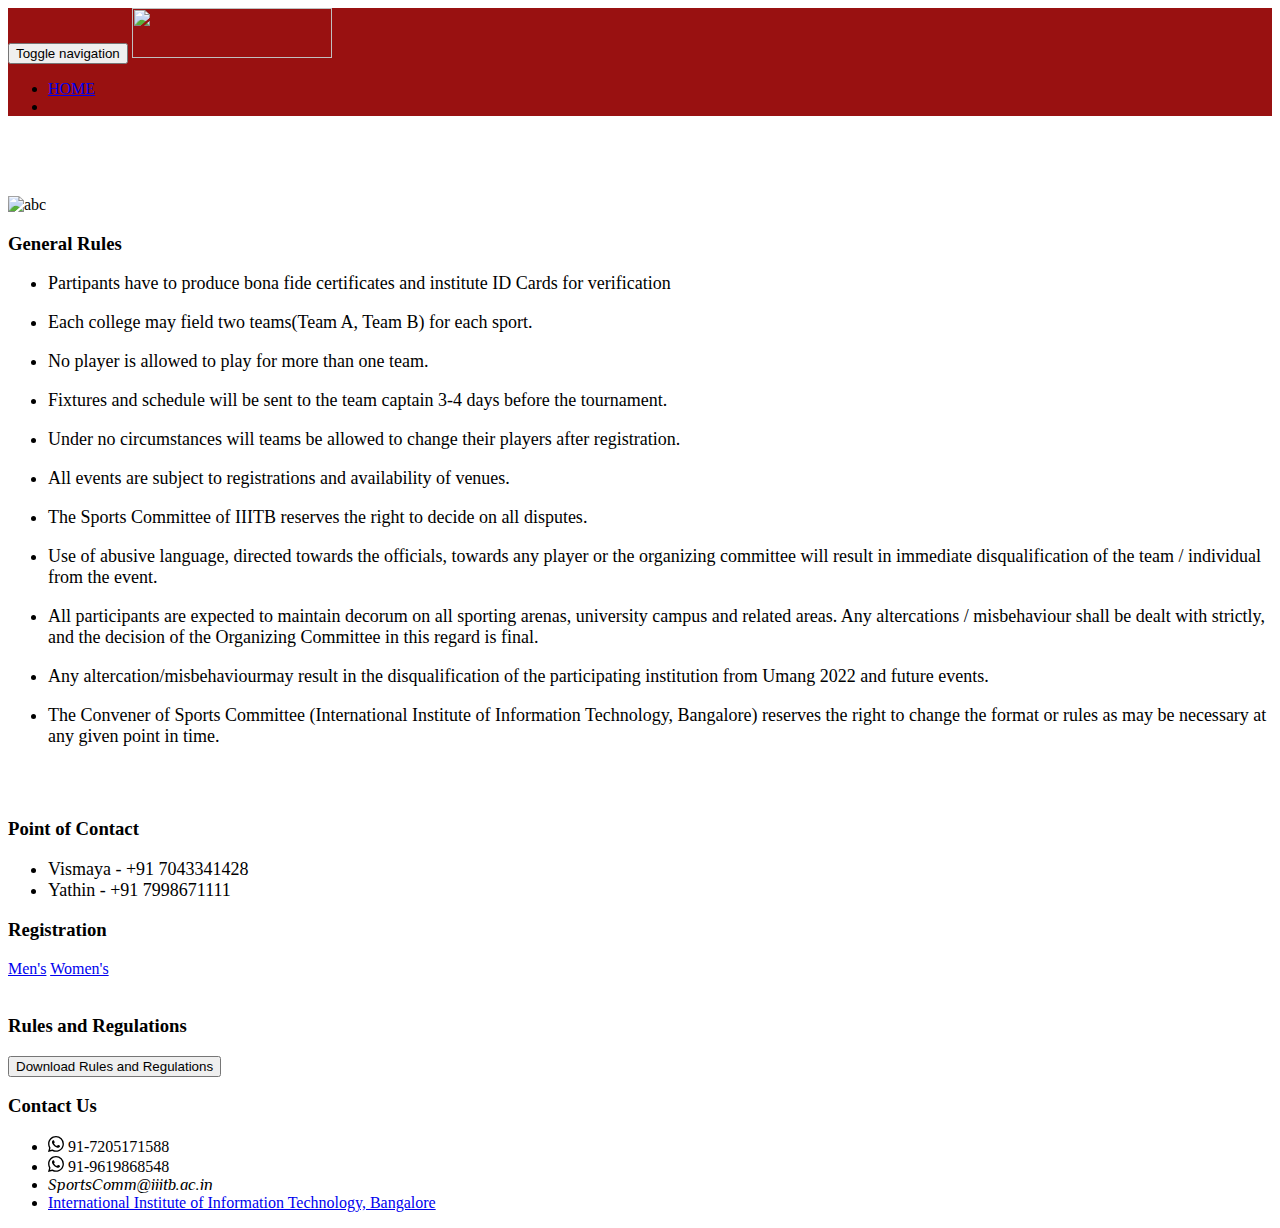
==== badminton.html @ 41f488d3 "Rules Updated" ====
<!DOCTYPE html>
<html lang="en">
  <head>
    <meta charset="utf-8">
    <meta http-equiv="X-UA-Compatible" content="IE=edge">
    <meta name="viewport" content="width=device-width, initial-scale=1">
    <title>Umang</title>
    <link href="css/bootstrap.min.css" rel="stylesheet">
    <link href="css/global.css" rel="stylesheet">
	<link href="css/details.css" rel="stylesheet">
	<link href="css/element.css" rel="stylesheet">
	<link rel="stylesheet" type="text/css" href="css/font-awesome.min.css" />
	<link href="https://fonts.googleapis.com/css?family=Philosopher" rel="stylesheet">
   <script src="js/jquery-2.1.1.min.js"></script>
    <script src="js/bootstrap.min.js"></script>
</head>

<body>
   <section id="header" class="clearfix" style = "background:#991111">
      <nav class="navbar navbar-default navbar-fixed-top" role="navigation" style = "background:#991111">
           <div class="container" style = "background:#991111">
              <!-- Brand and toggle get grouped for better mobile display -->
              <div class="navbar-header">
            <button class="navbar-toggle" type="button" data-toggle="collapse" data-target="#bs-example-navbar-collapse-1">
              <span class="sr-only">Toggle navigation</span>
              <span class="icon-bar"></span>
              <span class="icon-bar"></span>
              <span class="icon-bar"></span>
           </button>
        <a href="index.html"><img src="./img/Umang_logo_white.png"/ width = "200px" height="50px"></a>
        </div>
              <!-- Collect the nav links, forms, and other content for toggling -->
              <div class="collapse navbar-collapse" id="bs-example-navbar-collapse-1" style = "background:#991111">
                  <ul class="nav navbar-nav navbar-right">
                    <li class="active"><a href="index.html">HOME</a></li>
     
                      <!-- <li class="well_1 clearfix"><a href="#"><i class="fa fa-facebook"></i></a></li> -->
                    <li class="well_1 clearfix"><a href="https://www.instagram.com/umang_iiitb"><i class="fa fa-instagram"></i></a></li>
                    <!-- <li class="well_1 clearfix"><a href="#"><i class="fa fa-twitter"></i></a></li> -->
              </div><!-- /.navbar-collapse -->
           </div><!-- /.container-fluid -->
        </nav>
     </section>




<section id="details_main">
 <div class="container  myflex">
  <div class="row">
   <div class="about_1">
    <h1 style="color: white;">BADMINTON</h1>
   </div>
  </div>
 </div>
</section>
<section id="blog">


 <div class="container">
  <div class="row">
   <div class="blog_1 clearfix  myflex">
    <div class="col-sm-7">
	 <div class="blog_2">
	 	<img src="img/badminton.png" alt="abc" class="img_responsive">
	  <h3>General Rules</h3>
	  
	  <ul style="list-style-type:disc">


      <li style = "display: list-item; font-size: 18px;">Partipants have to produce bona fide certificates and institute ID Cards for verification </li>
      <br>
  
      <li style = "display: list-item; font-size: 18px;">Each college may field two teams(Team A, Team B) for each sport.</li>
      <br>
      <li style = "display: list-item; font-size: 18px;">No player is allowed to play for more than one team.</li>
      <br>
      <li style = "display: list-item; font-size: 18px;">Fixtures and schedule will be sent to the team captain 3-4 days before the tournament. </li>
       <br>
      <li style = "display: list-item; font-size: 18px;">Under no circumstances will teams be allowed to change their players after registration.</li>
       <br>
      <li style = "display: list-item; font-size: 18px;">All events are subject to registrations and availability of venues. </li>
       <br>
      <li style = "display: list-item; font-size: 18px;">The Sports Committee of IIITB reserves the right to decide on all disputes.</li>
       <br>
      <li style = "display: list-item; font-size: 18px;">Use of abusive language, directed towards the officials, towards any player or the organizing committee will result in immediate disqualification of the team / individual from the event. </li>
       <br>
      <li style = "display: list-item; font-size: 18px;">All participants are expected to maintain decorum on all sporting arenas, university campus and related areas. Any altercations / misbehaviour shall be dealt with strictly, and the decision of the Organizing Committee in this regard is final. </li>
       <br>
       <li style = "display: list-item; font-size: 18px;">Any altercation/misbehaviourmay result in the disqualification of the participating institution from Umang 2022 and future events.</li>
       <br>
      <li style = "display: list-item; font-size: 18px;">The Convener of Sports Committee (International Institute of Information Technology, Bangalore) reserves the right to change the format or rules as may be necessary at any given point in time. </li>

	  </ul>
	  <br>
	  <br>

	  <h3>Point of Contact</h3>
      <ul style="list-style-type:disc">
         <li style = "display: list-item; font-size: 18px;">Vismaya - +91 7043341428</li>
         <li style = "display: list-item; font-size: 18px;">Yathin - +91 7998671111</li>
      </ul>
	
      <h3>Registration</h3>

      <a class="mybutton" href ="https://forms.gle/iFuktyimbzWTNbE69">Men's</a>
      <a class="mybutton" href ="https://forms.gle/WoM9s1D5inpSAdLr9">Women's</a>

<br>
<br>
<h3>Rules and Regulations</h3>

	 <a href="https://docs.google.com/document/d/1CpeAGvHWkVeHKojhwJvj9hpfHe1A-8Z_/edit?usp=sharing&ouid=107229252669072287337&rtpof=true&sd=true"><button class="button">Download Rules and Regulations</button></a>

</div>
	 
	</div>
   </div>
  </div>
 </div>
</section>



<section id="footer">
   <div class="container">
    <div class="row">
     <div class="footer_main">
      <!-- <div class="col-sm-2">
      <div class="footer_1">
       <h3>About</h3>
       <ul>
           <li><a href="#">The Company</a></li>
          <li><a href="#">Our Values</a></li>
          <li><a href="#">Responsibility</a></li>
          <li><a href="#">Our Mission</a></li>
          <li><a href="#">Opportunity</a></li>
          <li><a href="#">Safety Concerns</a></li>
       </ul>
      </div>
     </div> -->
     
     <div class="col-sm-2">
      <div class="footer_2">
       <h3>Contact Us</h3>
       <ul>
           <li><svg xmlns="http://www.w3.org/2000/svg" width="16" height="16" fill="currentColor" class="bi bi-whatsapp" viewBox="0 0 16 16">
              <path d="M13.601 2.326A7.854 7.854 0 0 0 7.994 0C3.627 0 .068 3.558.064 7.926c0 1.399.366 2.76 1.057 3.965L0 16l4.204-1.102a7.933 7.933 0 0 0 3.79.965h.004c4.368 0 7.926-3.558 7.93-7.93A7.898 7.898 0 0 0 13.6 2.326zM7.994 14.521a6.573 6.573 0 0 1-3.356-.92l-.24-.144-2.494.654.666-2.433-.156-.251a6.56 6.56 0 0 1-1.007-3.505c0-3.626 2.957-6.584 6.591-6.584a6.56 6.56 0 0 1 4.66 1.931 6.557 6.557 0 0 1 1.928 4.66c-.004 3.639-2.961 6.592-6.592 6.592zm3.615-4.934c-.197-.099-1.17-.578-1.353-.646-.182-.065-.315-.099-.445.099-.133.197-.513.646-.627.775-.114.133-.232.148-.43.05-.197-.1-.836-.308-1.592-.985-.59-.525-.985-1.175-1.103-1.372-.114-.198-.011-.304.088-.403.087-.088.197-.232.296-.346.1-.114.133-.198.198-.33.065-.134.034-.248-.015-.347-.05-.099-.445-1.076-.612-1.47-.16-.389-.323-.335-.445-.34-.114-.007-.247-.007-.38-.007a.729.729 0 0 0-.529.247c-.182.198-.691.677-.691 1.654 0 .977.71 1.916.81 2.049.098.133 1.394 2.132 3.383 2.992.47.205.84.326 1.129.418.475.152.904.129 1.246.08.38-.058 1.171-.48 1.338-.943.164-.464.164-.86.114-.943-.049-.084-.182-.133-.38-.232z"/>
            </svg> 91-7205171588</li>
            <li><svg xmlns="http://www.w3.org/2000/svg" width="16" height="16" fill="currentColor" class="bi bi-whatsapp" viewBox="0 0 16 16">
              <path d="M13.601 2.326A7.854 7.854 0 0 0 7.994 0C3.627 0 .068 3.558.064 7.926c0 1.399.366 2.76 1.057 3.965L0 16l4.204-1.102a7.933 7.933 0 0 0 3.79.965h.004c4.368 0 7.926-3.558 7.93-7.93A7.898 7.898 0 0 0 13.6 2.326zM7.994 14.521a6.573 6.573 0 0 1-3.356-.92l-.24-.144-2.494.654.666-2.433-.156-.251a6.56 6.56 0 0 1-1.007-3.505c0-3.626 2.957-6.584 6.591-6.584a6.56 6.56 0 0 1 4.66 1.931 6.557 6.557 0 0 1 1.928 4.66c-.004 3.639-2.961 6.592-6.592 6.592zm3.615-4.934c-.197-.099-1.17-.578-1.353-.646-.182-.065-.315-.099-.445.099-.133.197-.513.646-.627.775-.114.133-.232.148-.43.05-.197-.1-.836-.308-1.592-.985-.59-.525-.985-1.175-1.103-1.372-.114-.198-.011-.304.088-.403.087-.088.197-.232.296-.346.1-.114.133-.198.198-.33.065-.134.034-.248-.015-.347-.05-.099-.445-1.076-.612-1.47-.16-.389-.323-.335-.445-.34-.114-.007-.247-.007-.38-.007a.729.729 0 0 0-.529.247c-.182.198-.691.677-.691 1.654 0 .977.71 1.916.81 2.049.098.133 1.394 2.132 3.383 2.992.47.205.84.326 1.129.418.475.152.904.129 1.246.08.38-.058 1.171-.48 1.338-.943.164-.464.164-.86.114-.943-.049-.084-.182-.133-.38-.232z"/>
            </svg> 91-9619868548</li>
          <li><i class="fa fa-envelope"><span style="font-family: 'Philosopher', sans-serif; ">SportsComm@iiitb.ac.in</span></i></li>
          <li><i class="fa fa-map-marker"></i><a href="https://goo.gl/maps/hg8iG9G1KQPaQ8N68">International Institute of Information Technology, Bangalore</a></li>
       </ul>
      </div>
     </div>
     </div>
    </div>
   </div>
  </section>
<script src="js/classie.js"></script> 
<script src="js/cbpAnimatedHeader.js"></script>
</body>
</html>
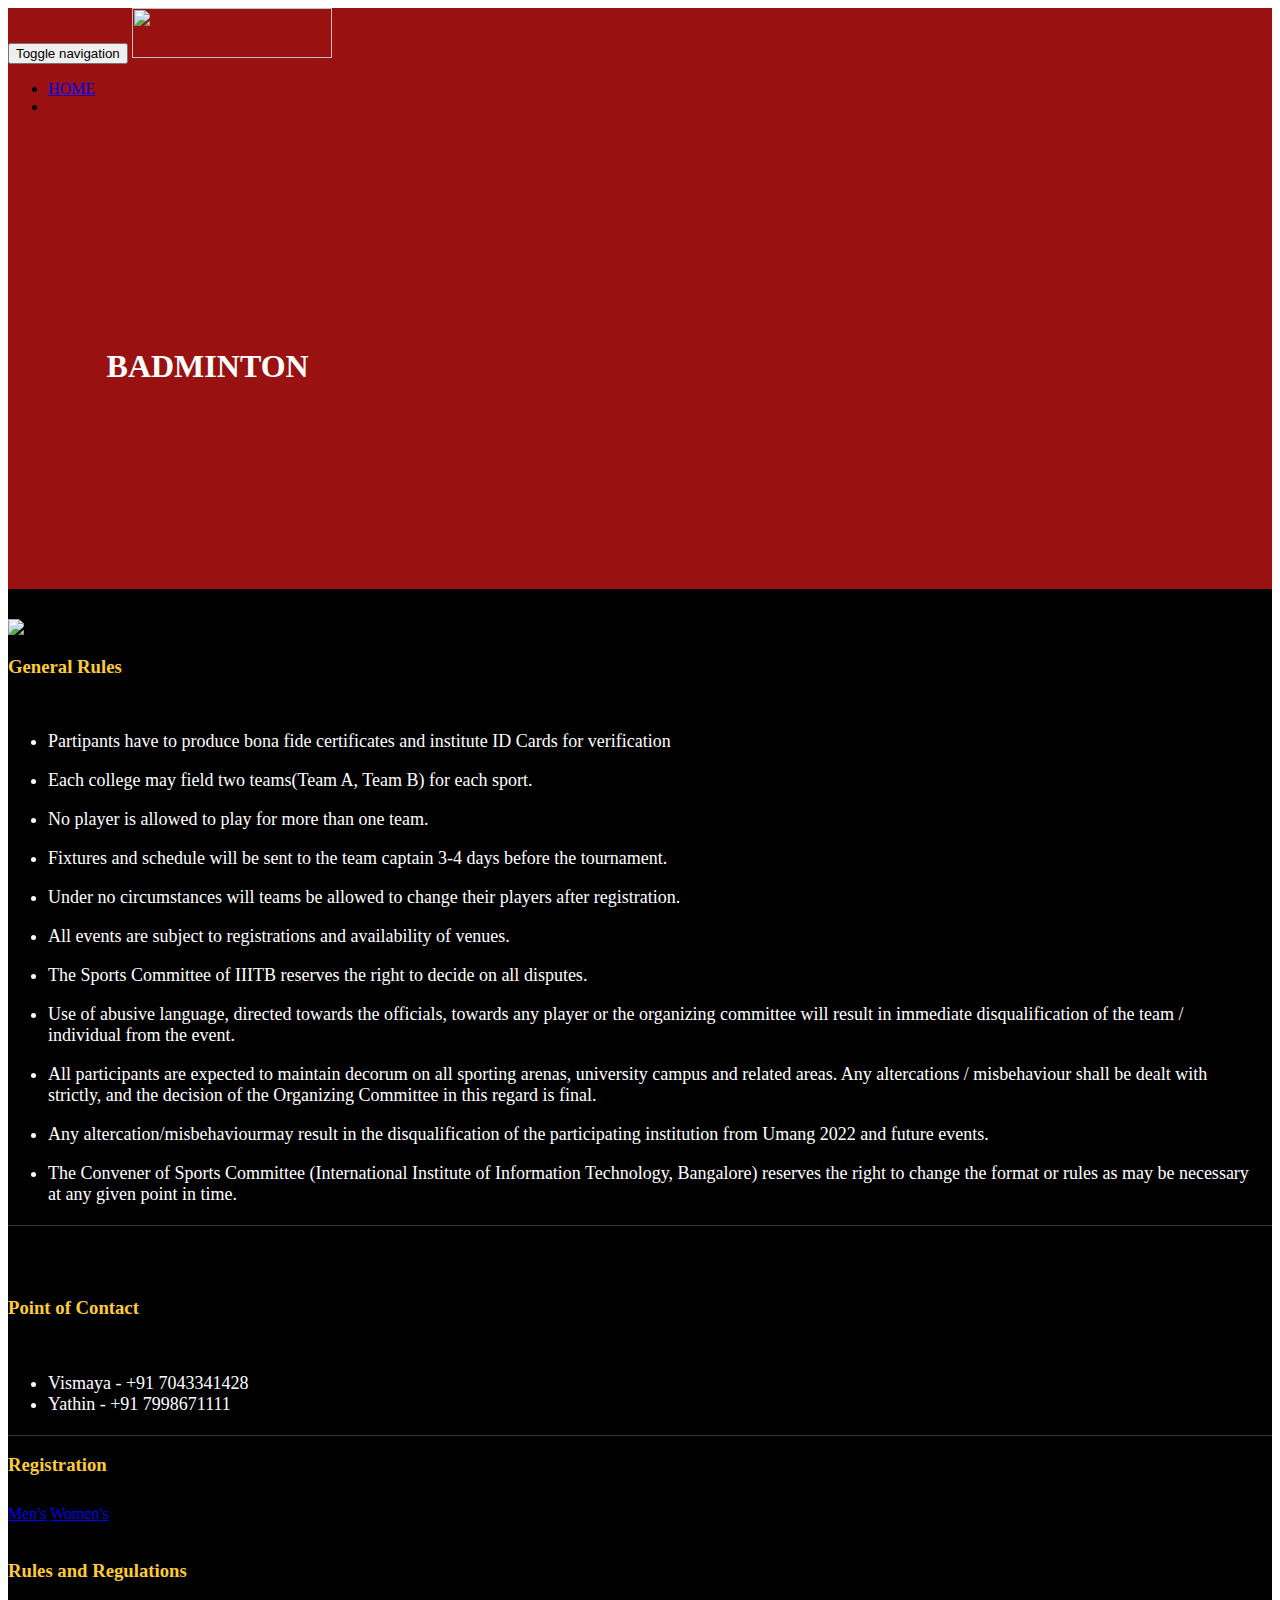
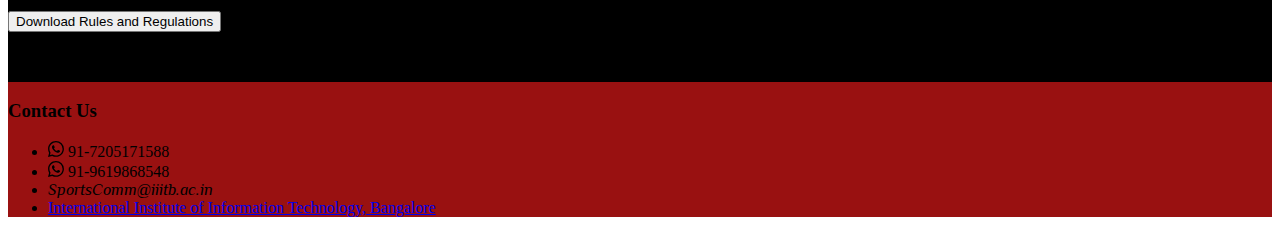
==== commit ce4a80b2: "fixed responsiveness" ====
--- a/badminton.html
+++ b/badminton.html
@@ -40,7 +40,6 @@
               </div><!-- /.navbar-collapse -->
            </div><!-- /.container-fluid -->
         </nav>
-     </section>
 
 
 
--- a/css/details.css
+++ b/css/details.css
@@ -0,0 +1,326 @@
+/*
+Template Name:Coffee berry
+File: Layout CSS
+Author: Templates On Web
+Author URI: http://templateonweb.com/
+Licence: <a href="http://www.templateonweb.com/terms.php?v=content&contentid=152">Website Template Licence</a>
+*/
+
+/********************* details_main ****************/
+
+body {
+    background-image: url("../img/back.jpg");
+    background-attachment: fixed;
+}
+
+
+#details_main{ 
+ padding-bottom: 180px;
+ padding-top: 180px;
+  background-color: transparent;
+
+ }
+.about_1{ 
+ background-color: transparent;
+ width: 30%;
+ text-align: center;
+ padding: 15px 20px 2px 10px;
+ }
+.about_1 h2{ 
+ color: #000;
+ font-weight:bold;
+ }
+.about_1 i{ 
+ color: #000;
+ padding-left:5px;
+ }
+.about_1 p a{ 
+ color: #000;
+ }
+.about_1 p a:hover{ 
+ color: #fff;
+ }
+/********************* details_main_end ****************/
+/********************* blog ****************/
+#blog{ 
+ padding-top:30px;
+ padding-bottom:30px;
+ background-color:#000;
+ }
+.blog_2 h3{ 
+ color: #fecb38;
+ padding-bottom:10px;
+ }
+.blog_2 h6{ 
+ color: #fff;
+ padding-bottom:14px;
+ }
+.blog_2 p{ 
+ color: #fff;
+ padding-top:15px;
+ padding-bottom:14px;
+ }
+.blog_2 ul{ 
+ padding-top:25px;
+ border-bottom: 1px solid #3a3838;
+ padding-bottom: 20px;
+ }
+.blog_2 li{ 
+ display:inline;
+ margin-right:15px;
+ color:#fff;
+ }
+.blog_2 i{ 
+ margin-right:5px;
+ }
+.blog_2{ 
+ padding-bottom:20px;
+ }
+.blog_3 ul{ 
+ padding-top:25px;
+ text-align:center;
+ padding-bottom:25px;
+ }
+.blog_3 li{ 
+ display:inline;
+ margin-right:15px;
+ }
+.well_2{ 
+ border: 1px solid #fecb38;
+ color: #080808;
+ padding: 10px 15px 10px 15px;
+ font-size: 20px;
+ border-radius: 8px;
+ background-color: #fecb38;
+ font-weight: bold;
+ }
+.well_3 a{ 
+ border: 1px solid #3c3c3c;
+ color: #ffffff;
+ padding: 10px 15px 10px 15px;
+ font-size: 20px;
+ border-radius: 8px;
+ background-color: #3c3c3c;
+ font-weight: bold;
+ }
+.well_3 a:hover{ 
+ border:1px solid #fecb38;
+ color:#000;
+ background-color:#fecb38;
+ }
+.blog_4 h3{ 
+ color:#fff;
+ padding-bottom: 20px;
+ }
+.blog_7{ 
+ padding-left:10px;
+ }
+.blog_7 h5{ 
+ color:#fff;
+ }
+.blog_7 h5 a{ 
+ color: #fecb38;
+ }
+.blog_7 h6{ 
+ color:#fff;
+ padding-top:7px;
+ padding-bottom:13px;
+}
+.blog_7 p a{ 
+ border: 1px solid #fecb38;
+ padding: 5px 10px 5px 10px;
+ color: #fff;
+}
+.blog_5{ 
+ padding-bottom:20px;
+ }
+.blog_8{ 
+ padding: 20px 20px 30px 20px;
+ border: 1px solid #757070;
+ margin-bottom:10px;
+ }
+.blog_8 h3{ 
+ color:#fff;
+ padding-bottom:10px;
+ }
+.blog_8 p{ 
+ padding-top:10px;
+ padding-bottom:10px;
+ color: #fff;
+ }
+.blog_9 ul{ 
+ padding-top:10px;
+ margin-bottom:10px;
+ }
+.blog_9 li{ 
+ display:inline;
+ margin-right:10px;
+ }
+.blog_9 li a{ 
+ color: #fff;
+ border: 1px solid #fff;
+ padding: 8px 5px 8px 5px;
+ }
+.blog_9 li a:hover{ 
+ color: #000;
+ border: 1px solid #fecb38;
+ background-color:#fecb38;
+ }
+.blog_9 h3{ 
+ color:#fff;
+ padding-bottom:10px;
+ padding-top:10px;
+ }
+.blog_9{ 
+ padding: 20px 20px 30px 20px;
+ border: 1px solid #757070;
+ margin-bottom:10px;
+ }
+.blog_10{ 
+ padding-bottom:10px;
+ }
+/********************* blog_end ****************/
+/********************* details ****************/
+.details_2 p{ 
+ color:#fff;
+ padding-top:10px;
+ padding-bottom:10px;
+ }
+.details_2{ 
+ padding: 20px 20px 30px 20px;
+ border: 1px solid #757070;
+ margin-bottom:10px;
+ margin-right:5px;
+ }
+.details_3 p{ 
+ color:#fff;
+ padding-top:10px;
+ }
+.details_3{ 
+ padding: 20px 20px 10px 20px;
+ border: 1px solid #757070;
+ margin-bottom:10px;
+ margin-right:5px;
+ }
+.details_5{ 
+ padding: 20px 20px 20px 20px;
+ border: 1px solid #757070;
+ margin-bottom:10px;
+ }
+ .details_6 .form-control {
+ display: block;
+ width: 98%!important;
+ height: 50px;
+ padding: 6px 15px;
+ font-size: 14px;
+ line-height: 1.42857143;
+ color: #000;
+ background-color: #fff;
+ background-image: none;
+ border: 1px solid #e2e2e2;
+ border-radius: 0px;
+ margin-bottom:10px;
+}
+.details_7 textarea {
+ height: 155px!important;
+ width: 100%;
+ border: 1px solid #e2e2e2;
+}
+.details_8{ 
+ padding-top:30px;
+ }
+/********************* details_end ****************/
+
+
+
+
+@media screen and (max-width : 767px){
+#details_main {
+ padding-bottom: 80px;
+ padding-top: 80px;
+}
+.about_1 {
+ width: 80%;
+}
+.about_1 h1{
+    font-size:40px !important
+}
+#blog {
+ text-align: center;
+}
+.blog_3 li {
+ margin-right: 1px;
+}
+.blog_3 ul {
+ padding-top: 5px;
+ padding-bottom: 10px;
+}
+.blog_4 h3 {
+ padding-bottom: 10px;
+}
+.blog_7 h5 {
+ padding-top: 10px;
+}
+.blog_5 {
+ padding-bottom: 10px;
+}
+.blog_9 li a {
+ padding: 5px 3px 5px 3px;
+ font-size: 10px;
+}
+.blog_9 li {
+ display: inline-block;
+ margin-right: 5px;
+ line-height: 26px;
+}
+.blog_9 ul {
+ padding-top: 2px;
+ margin-bottom: 2px;
+}
+}
+ 
+@media (min-width:768px) and (max-width:960px) {
+.blog_7 h5 a {
+ font-size: 17px;
+}
+.blog_7 h5 {
+ font-size: 16px;
+}	
+.blog_9 li a {
+ padding: 5px 3px 5px 3px;
+}
+.blog_9 li {
+ display: inline-flex;
+ margin-right: 8px;
+ padding-bottom: 10px;
+}
+.blog_9 ul {
+ padding-top: 5px;
+ margin-bottom: 0px;
+}
+} 
+
+@media (min-width:961px) and (max-width:1200px) {
+.blog_7 h5 a {
+ font-size: 17px;
+}
+.blog_7 h5 {
+ font-size: 16px;
+}	
+.blog_9 li a {
+ padding: 5px 3px 5px 3px;
+}
+.blog_9 li {
+ display: inline-flex;
+ margin-right: 8px;
+ padding-bottom: 10px;
+}
+.blog_9 ul {
+ padding-top: 5px;
+ margin-bottom: 0px;
+}
+}
+
+@media (min-width:1201px) and (max-width:1320px) {
+
+}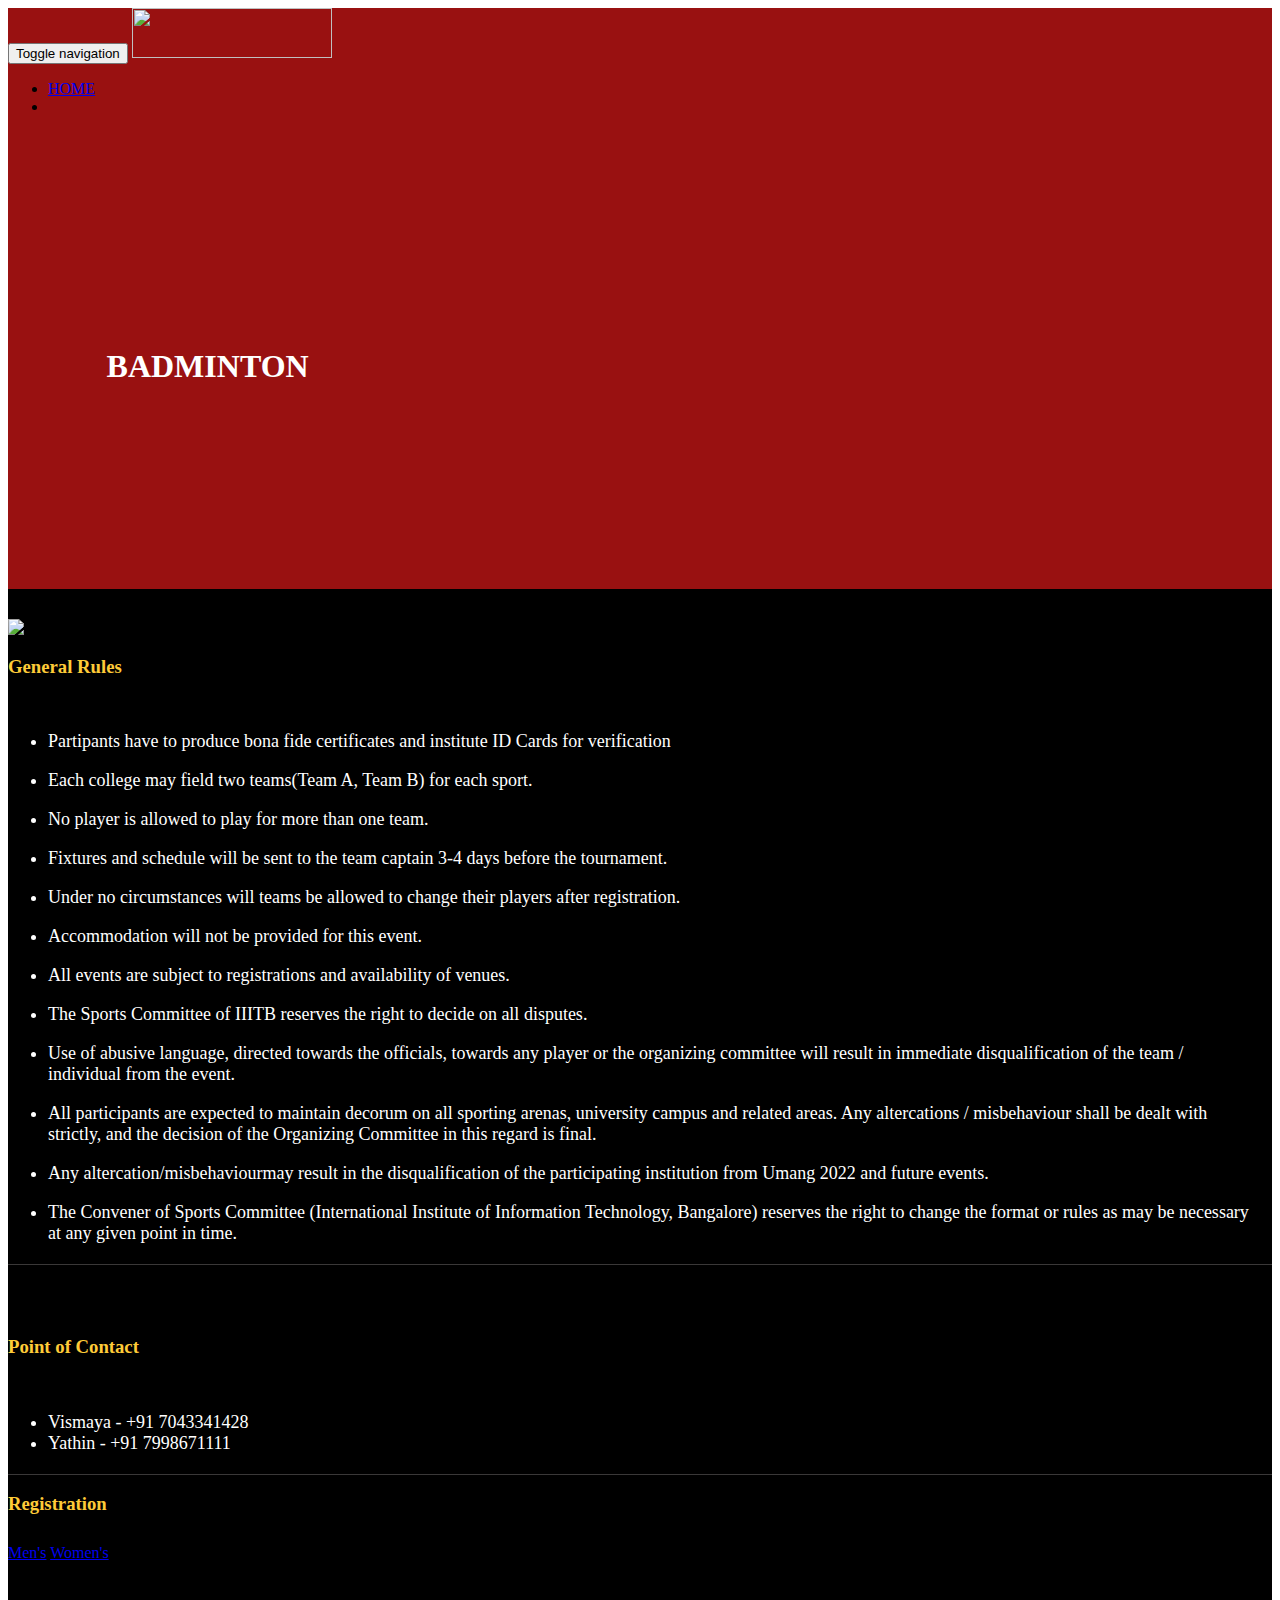
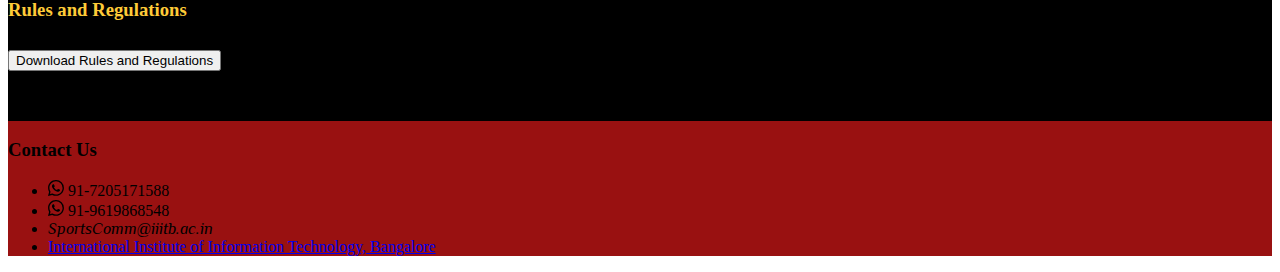
==== commit b7f85ad8: "Accommodation and throwball spoc" ====
--- a/badminton.html
+++ b/badminton.html
@@ -7,7 +7,7 @@
     <title>Umang</title>
     <link href="css/bootstrap.min.css" rel="stylesheet">
     <link href="css/global.css" rel="stylesheet">
-	<link href="css/details.css" rel="stylesheet">
+	<link href="css/details.css?v=1.2" rel="stylesheet">
 	<link href="css/element.css" rel="stylesheet">
 	<link rel="stylesheet" type="text/css" href="css/font-awesome.min.css" />
 	<link href="https://fonts.googleapis.com/css?family=Philosopher" rel="stylesheet">
@@ -77,6 +77,8 @@
       <li style = "display: list-item; font-size: 18px;">Fixtures and schedule will be sent to the team captain 3-4 days before the tournament. </li>
        <br>
       <li style = "display: list-item; font-size: 18px;">Under no circumstances will teams be allowed to change their players after registration.</li>
+       <br>
+       <li style = "display: list-item; font-size: 18px;">Accommodation will not be provided for this event.</li>
        <br>
       <li style = "display: list-item; font-size: 18px;">All events are subject to registrations and availability of venues. </li>
        <br>
